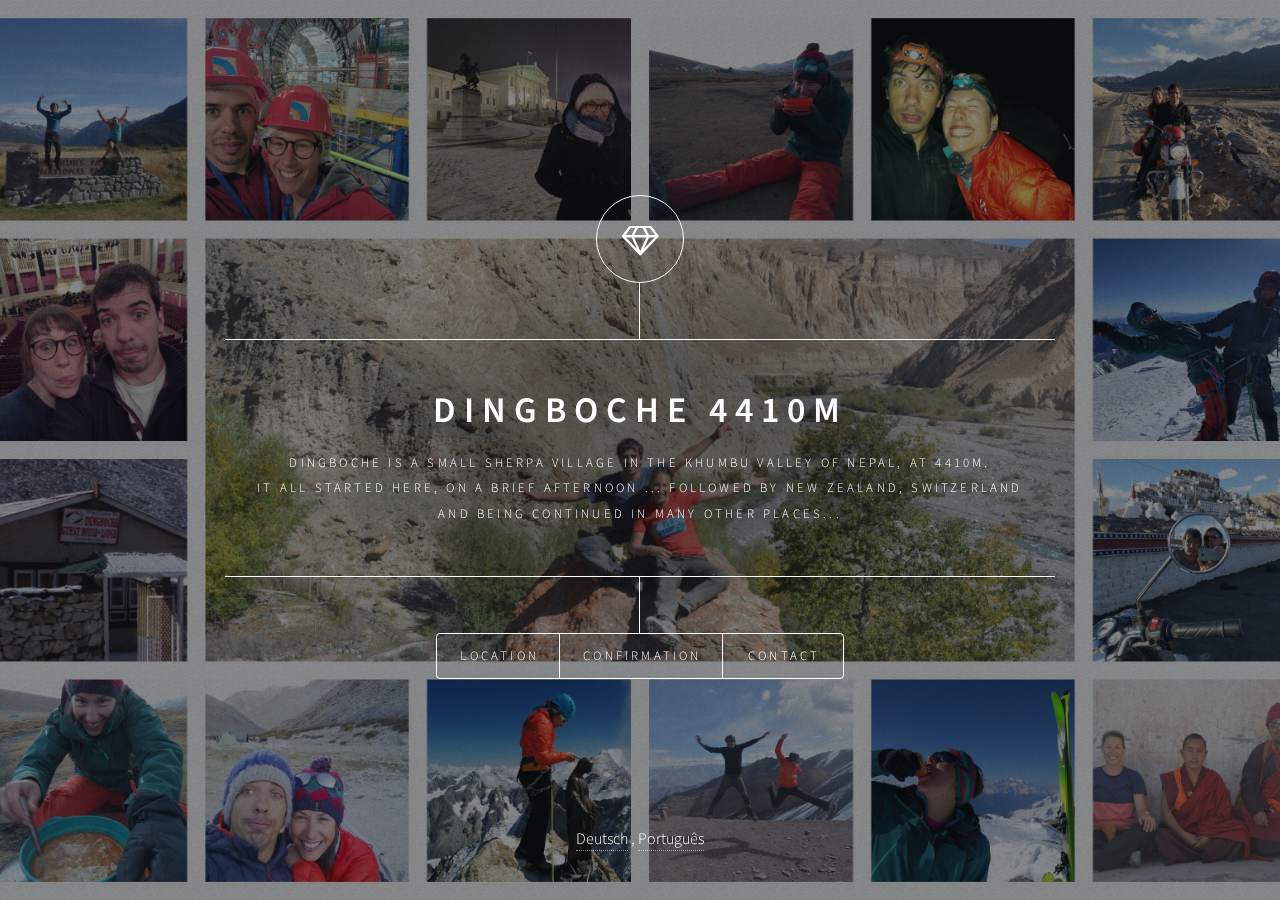
==== index.html @ 62374c2e "Add generated content" ====
<!DOCTYPE HTML>

<html>
	<head>
	<meta name="generator" content="Hugo 0.56.3" />
		<title>Dingboche 4410m</title>
		<meta charset="utf-8" />
		<meta name="viewport" content="width=device-width, initial-scale=1, user-scalable=no" />
		<link rel="stylesheet" href="/css/main.css" />
		<link rel="stylesheet" href="/css/project.css" />
		
		<noscript><link rel="stylesheet" href="/css/noscript.css" /></noscript>
	</head>
	
			<script src="/js/jquery.min.js"></script>
	<body>

    
      <div id="wrapper">

        
          <header id="header">
            <div class="logo">
              
                        
              <span class="icon fa-diamond"></span>
            
            </div>
            <div class="content">
              <div class="inner">
                <h1>Dingboche 4410m</h1>
                <p><!--[-->Dingboche is a small Sherpa village in the Khumbu Valley of Nepal, at 4410m.<br/>It all started here, on a brief afternoon ... followed by New Zealand, Switzerland<br/> and being continued in many other places...<!--]--></p>
              </div>
            </div>
            <nav>
              <ul>
                
                  <li><a href="#location">Location</a></li>
                
                  <li><a href="#confirmation">Confirmation</a></li>
                
                  <li><a href="#contact">Contact</a></li>
                
              </ul>
            </nav>
          </header>

        
          <div id="main">
            
              <article id="location">
  <h1>Location</h1>
  <p><div align="center">
  <h3>Quinta da Vista Alegre</h3>
  R. Leopoldo Saraiva 48, 4590-408 Freamunde
</div>
<br/>
<iframe width="750" height="500" id="gmap_canvas" src="https://maps.google.com/maps?q=quinta%20da%20vista%20alegre&t=&z=13&ie=UTF8&iwloc=&output=embed" frameborder="0" scrolling="no" marginheight="0" marginwidth="0"></iframe></p>

</article>

            
              <article id="confirmation">
  <h1>Confirmation</h1>
  <form method="post" action="#">
    <div class="field half first">
        <label for="name">Name(s)</label>
        <input type="text" name="name" id="name" />
    </div>
    <ul class="actions">
        <li><input type="submit" value="Confirm" class="special" /></li>
        <li><input type="reset" value="Reset" /></li>
    </ul>
</form>

<ul class="icons">

</ul>

</article>

            
              <article id="contact">
  <h1>Contact</h1>
  <form method="post" action="#">
    <div class="field half first">
        <label for="name">Name</label>
        <input type="text" name="name" id="name" />
    </div>
    <div class="field">
        <label for="message">Message</label>
        <textarea name="message" id="message" rows="4"></textarea>
    </div>
    <ul class="actions">
        <li><input type="submit" value="Send Message" class="special" /></li>
        <li><input type="reset" value="Reset" /></li>
    </ul>
</form>

<ul class="icons">

</ul>

</article>

            
          </div>

        
          <div id="languages">
            
              
                <a href="http://dingboche4410.com/de/">Deutsch</a>
              
                , <a href="http://dingboche4410.com/pt/">Português</a>
              
            
          </div>
			</div>
		
			<div id="bg"></div>

		
			<script src="/js/skel.min.js"></script>
			<script src="/js/util.js"></script>
			<script src="/js/main.js"></script>
			

	</body>
</html>
---- css/main.css ----
@import url(font-awesome.min.css);
@import url("https://fonts.googleapis.com/css?family=Source+Sans+Pro:300italic,600italic,300,600");
/*
	Dimension by HTML5 UP
	html5up.net | @ajlkn
	Free for personal and commercial use under the CCA 3.0 license (html5up.net/license)
*/
/* Reset */
html, body, div, span, applet, object, iframe, h1, h2, h3, h4, h5, h6, p, blockquote, pre, a, abbr, acronym, address, big, cite, code, del, dfn, em, img, ins, kbd, q, s, samp, small, strike, strong, sub, sup, tt, var, b, u, i, center, dl, dt, dd, ol, ul, li, fieldset, form, label, legend, table, caption, tbody, tfoot, thead, tr, th, td, article, aside, canvas, details, embed, figure, figcaption, footer, header, hgroup, menu, nav, output, ruby, section, summary, time, mark, audio, video {
  margin: 0;
  padding: 0;
  border: 0;
  font-size: 100%;
  font: inherit;
  vertical-align: baseline; }

article, aside, details, figcaption, figure, footer, header, hgroup, menu, nav, section {
  display: block; }

body {
  line-height: 1; }

ol, ul {
  list-style: none; }

blockquote, q {
  quotes: none; }

blockquote:before, blockquote:after, q:before, q:after {
  content: '';
  content: none; }

table {
  border-collapse: collapse;
  border-spacing: 0; }

body {
  -webkit-text-size-adjust: none; }

/* Box Model */
*, *:before, *:after {
  -moz-box-sizing: border-box;
  -webkit-box-sizing: border-box;
  box-sizing: border-box; }

/* Basic */
@-ms-viewport {
  width: device-width; }
@media screen and (max-width: 480px) {
  html, body {
    min-width: 320px; } }
body {
  background: #1b1f22; }
  body.is-loading *, body.is-loading *:before, body.is-loading *:after, body.is-switching *, body.is-switching *:before, body.is-switching *:after {
    -moz-animation: none !important;
    -webkit-animation: none !important;
    -ms-animation: none !important;
    animation: none !important;
    -moz-transition: none !important;
    -webkit-transition: none !important;
    -ms-transition: none !important;
    transition: none !important;
    -moz-transition-delay: none !important;
    -webkit-transition-delay: none !important;
    -ms-transition-delay: none !important;
    transition-delay: none !important; }

/* Type */
html {
  font-size: 16pt; }
  @media screen and (max-width: 1680px) {
    html {
      font-size: 12pt; } }
  @media screen and (max-width: 736px) {
    html {
      font-size: 11pt; } }
  @media screen and (max-width: 360px) {
    html {
      font-size: 10pt; } }

body, input, select, textarea {
  color: #ffffff;
  font-family: "Source Sans Pro", sans-serif;
  font-weight: 300;
  font-size: 1rem;
  line-height: 1.65; }

a {
  -moz-transition: color 0.2s ease-in-out, background-color 0.2s ease-in-out, border-bottom-color 0.2s ease-in-out;
  -webkit-transition: color 0.2s ease-in-out, background-color 0.2s ease-in-out, border-bottom-color 0.2s ease-in-out;
  -ms-transition: color 0.2s ease-in-out, background-color 0.2s ease-in-out, border-bottom-color 0.2s ease-in-out;
  transition: color 0.2s ease-in-out, background-color 0.2s ease-in-out, border-bottom-color 0.2s ease-in-out;
  border-bottom: dotted 1px rgba(255, 255, 255, 0.5);
  text-decoration: none;
  color: inherit; }
  a:hover {
    border-bottom-color: transparent; }

strong, b {
  color: #ffffff;
  font-weight: 600; }

em, i {
  font-style: italic; }

p {
  margin: 0 0 2rem 0; }

h1, h2, h3, h4, h5, h6 {
  color: #ffffff;
  font-weight: 600;
  line-height: 1.5;
  margin: 0 0 1rem 0;
  text-transform: uppercase;
  letter-spacing: 0.2rem; }
  h1 a, h2 a, h3 a, h4 a, h5 a, h6 a {
    color: inherit;
    text-decoration: none; }
  h1.major, h2.major, h3.major, h4.major, h5.major, h6.major {
    border-bottom: solid 1px #ffffff;
    width: -moz-max-content;
    width: -webkit-max-content;
    width: -ms-max-content;
    width: max-content;
    padding-bottom: 0.5rem;
    margin: 0 0 2rem 0; }

h1 {
  font-size: 2.25rem;
  line-height: 1.3;
  letter-spacing: 0.5rem; }

h2 {
  font-size: 1.5rem;
  line-height: 1.4;
  letter-spacing: 0.5rem; }

h3 {
  font-size: 1rem; }

h4 {
  font-size: 0.8rem; }

h5 {
  font-size: 0.7rem; }

h6 {
  font-size: 0.6rem; }

@media screen and (max-width: 736px) {
  h1 {
    font-size: 1.75rem;
    line-height: 1.4; }

  h2 {
    font-size: 1.25em;
    line-height: 1.5; } }
sub {
  font-size: 0.8rem;
  position: relative;
  top: 0.5rem; }

sup {
  font-size: 0.8rem;
  position: relative;
  top: -0.5rem; }

blockquote {
  border-left: solid 4px #ffffff;
  font-style: italic;
  margin: 0 0 2rem 0;
  padding: 0.5rem 0 0.5rem 2rem; }

code {
  background: rgba(255, 255, 255, 0.075);
  border-radius: 4px;
  font-family: "Courier New", monospace;
  font-size: 0.9rem;
  margin: 0 0.25rem;
  padding: 0.25rem 0.65rem; }

pre {
  -webkit-overflow-scrolling: touch;
  font-family: "Courier New", monospace;
  font-size: 0.9rem;
  margin: 0 0 2rem 0; }
  pre code {
    display: block;
    line-height: 1.75;
    padding: 1rem 1.5rem;
    overflow-x: auto; }

hr {
  border: 0;
  border-bottom: solid 1px #ffffff;
  margin: 2.75rem 0; }

.align-left {
  text-align: left; }

.align-center {
  text-align: center; }

.align-right {
  text-align: right; }

/* Form */
form {
  margin: 0 0 2.5rem 0; }
  form .field {
    margin: 0 0 1.5rem 0; }
    form .field.half {
      width: 50%;
      float: left;
      padding: 0 0 0 0.75rem; }
      form .field.half.first {
        padding: 0 0.75rem 0 0; }
  form > .actions {
    margin: 1.875rem 0 0 0 !important; }
  @media screen and (max-width: 736px) {
    form .field {
      margin: 0 0 1.125rem 0; }
      form .field.half {
        padding: 0 0 0 0.5625rem; }
        form .field.half.first {
          padding: 0 0.5625rem 0 0; }
    form > .actions {
      margin: 1.5rem 0 0 0 !important; } }
  @media screen and (max-width: 480px) {
    form .field.half {
      width: 100%;
      float: none;
      padding: 0; }
      form .field.half.first {
        padding: 0; } }

label {
  color: #ffffff;
  display: block;
  font-size: 0.8rem;
  font-weight: 300;
  letter-spacing: 0.2rem;
  line-height: 1.5;
  margin: 0 0 1rem 0;
  text-transform: uppercase; }

input[type="text"],
input[type="password"],
input[type="email"],
input[type="tel"],
select,
textarea {
  -moz-appearance: none;
  -webkit-appearance: none;
  -ms-appearance: none;
  appearance: none;
  -moz-transition: border-color 0.2s ease-in-out, box-shadow 0.2s ease-in-out, background-color 0.2s ease-in-out;
  -webkit-transition: border-color 0.2s ease-in-out, box-shadow 0.2s ease-in-out, background-color 0.2s ease-in-out;
  -ms-transition: border-color 0.2s ease-in-out, box-shadow 0.2s ease-in-out, background-color 0.2s ease-in-out;
  transition: border-color 0.2s ease-in-out, box-shadow 0.2s ease-in-out, background-color 0.2s ease-in-out;
  background: transparent;
  border-radius: 4px;
  border: solid 1px #ffffff;
  color: inherit;
  display: block;
  outline: 0;
  padding: 0 1rem;
  text-decoration: none;
  width: 100%; }
  input[type="text"]:invalid,
  input[type="password"]:invalid,
  input[type="email"]:invalid,
  input[type="tel"]:invalid,
  select:invalid,
  textarea:invalid {
    box-shadow: none; }
  input[type="text"]:focus,
  input[type="password"]:focus,
  input[type="email"]:focus,
  input[type="tel"]:focus,
  select:focus,
  textarea:focus {
    background: rgba(255, 255, 255, 0.075);
    border-color: #ffffff;
    box-shadow: 0 0 0 1px #ffffff; }

select option {
  background: #1b1f22;
  color: #ffffff; }

.select-wrapper {
  text-decoration: none;
  display: block;
  position: relative; }
  .select-wrapper:before {
    -moz-osx-font-smoothing: grayscale;
    -webkit-font-smoothing: antialiased;
    font-family: FontAwesome;
    font-style: normal;
    font-weight: normal;
    text-transform: none !important; }
  .select-wrapper:before {
    color: #ffffff;
    content: '\f107';
    display: block;
    height: 2.75rem;
    line-height: calc(2.75rem + 0em);
    pointer-events: none;
    position: absolute;
    right: 0;
    text-align: center;
    top: 0;
    width: 2.75rem; }
  .select-wrapper select::-ms-expand {
    display: none; }

input[type="text"],
input[type="password"],
input[type="email"],
select {
  height: 2.75rem; }

textarea {
  padding: 0.75rem 1rem; }

input[type="checkbox"],
input[type="radio"] {
  -moz-appearance: none;
  -webkit-appearance: none;
  -ms-appearance: none;
  appearance: none;
  display: block;
  float: left;
  margin-right: -2rem;
  opacity: 0;
  width: 1rem;
  z-index: -1; }
  input[type="checkbox"] + label,
  input[type="radio"] + label {
    text-decoration: none;
    -moz-user-select: none;
    -webkit-user-select: none;
    -ms-user-select: none;
    user-select: none;
    color: #ffffff;
    cursor: pointer;
    display: inline-block;
    font-size: 0.8rem;
    font-weight: 300;
    margin: 0 0 0.5rem 0;
    padding-left: 2.65rem;
    padding-right: 0.75rem;
    position: relative; }
    input[type="checkbox"] + label:before,
    input[type="radio"] + label:before {
      -moz-osx-font-smoothing: grayscale;
      -webkit-font-smoothing: antialiased;
      font-family: FontAwesome;
      font-style: normal;
      font-weight: normal;
      text-transform: none !important; }
    input[type="checkbox"] + label:before,
    input[type="radio"] + label:before {
      -moz-transition: border-color 0.2s ease-in-out, box-shadow 0.2s ease-in-out, background-color 0.2s ease-in-out;
      -webkit-transition: border-color 0.2s ease-in-out, box-shadow 0.2s ease-in-out, background-color 0.2s ease-in-out;
      -ms-transition: border-color 0.2s ease-in-out, box-shadow 0.2s ease-in-out, background-color 0.2s ease-in-out;
      transition: border-color 0.2s ease-in-out, box-shadow 0.2s ease-in-out, background-color 0.2s ease-in-out;
      border-radius: 4px;
      border: solid 1px #ffffff;
      content: '';
      display: inline-block;
      height: 1.65rem;
      left: 0;
      line-height: calc(1.58125rem + 0em);
      position: absolute;
      text-align: center;
      top: -0.125rem;
      width: 1.65rem; }
  input[type="checkbox"]:checked + label:before,
  input[type="radio"]:checked + label:before {
    background: #ffffff !important;
    border-color: #ffffff !important;
    color: #1b1f22;
    content: '\f00c'; }
  input[type="checkbox"]:focus + label:before,
  input[type="radio"]:focus + label:before {
    background: rgba(255, 255, 255, 0.075);
    border-color: #ffffff;
    box-shadow: 0 0 0 1px #ffffff; }

input[type="checkbox"] + label:before {
  border-radius: 4px; }

input[type="radio"] + label:before {
  border-radius: 100%; }

::-webkit-input-placeholder {
  color: rgba(255, 255, 255, 0.5) !important;
  opacity: 1.0; }

:-moz-placeholder {
  color: rgba(255, 255, 255, 0.5) !important;
  opacity: 1.0; }

::-moz-placeholder {
  color: rgba(255, 255, 255, 0.5) !important;
  opacity: 1.0; }

:-ms-input-placeholder {
  color: rgba(255, 255, 255, 0.5) !important;
  opacity: 1.0; }

.formerize-placeholder {
  color: rgba(255, 255, 255, 0.5) !important;
  opacity: 1.0; }

/* Box */
.box {
  border-radius: 4px;
  border: solid 1px #ffffff;
  margin-bottom: 2rem;
  padding: 1.5em; }
  .box > :last-child,
  .box > :last-child > :last-child,
  .box > :last-child > :last-child > :last-child {
    margin-bottom: 0; }
  .box.alt {
    border: 0;
    border-radius: 0;
    padding: 0; }

/* Icon */
.icon {
  text-decoration: none;
  border-bottom: none;
  position: relative; }
  .icon:before {
    -moz-osx-font-smoothing: grayscale;
    -webkit-font-smoothing: antialiased;
    font-family: FontAwesome;
    font-style: normal;
    font-weight: normal;
    text-transform: none !important; }
  .icon > .label {
    display: none; }

/* Image */
.image {
  border-radius: 4px;
  border: 0;
  display: inline-block;
  position: relative; }
  .image:before {
    -moz-pointer-events: none;
    -webkit-pointer-events: none;
    -ms-pointer-events: none;
    pointer-events: none;
    background-image: url("/images/overlay.png");
    background-color: rgba(19, 21, 25, 0.5);
    border-radius: 4px;
    content: '';
    display: block;
    height: 100%;
    left: 0;
    opacity: 0.5;
    position: absolute;
    top: 0;
    width: 100%; }
  .image img {
    border-radius: 4px;
    display: block; }
  .image.left, .image.right {
    max-width: 40%; }
    .image.left img, .image.right img {
      width: 100%; }
  .image.left {
    float: left;
    padding: 0 1.5em 1em 0;
    top: 0.25em; }
  .image.right {
    float: right;
    padding: 0 0 1em 1.5em;
    top: 0.25em; }
  .image.fit {
    display: block;
    margin: 0 0 2rem 0;
    width: 100%; }
    .image.fit img {
      width: 100%; }
  .image.main {
    display: block;
    margin: 2.5rem 0;
    width: 100%; }
    .image.main img {
      width: 100%; }
  @media screen and (max-width: 736px) {
    .image.main {
      margin: 2rem 0; } }
  @media screen and (max-width: 480px) {
    .image.main {
      margin: 1.5rem 0; } }

/* List */
ol {
  list-style: decimal;
  margin: 0 0 2rem 0;
  padding-left: 1.25em; }
  ol li {
    padding-left: 0.25em; }

ul {
  list-style: disc;
  margin: 0 0 2rem 0;
  padding-left: 1em; }
  ul li {
    padding-left: 0.5em; }
  ul.alt {
    list-style: none;
    padding-left: 0; }
    ul.alt li {
      border-top: solid 1px #ffffff;
      padding: 0.5em 0; }
      ul.alt li:first-child {
        border-top: 0;
        padding-top: 0; }
  ul.icons {
    cursor: default;
    list-style: none;
    padding-left: 0; }
    ul.icons li {
      display: inline-block;
      padding: 0 0.75em 0 0; }
      ul.icons li:last-child {
        padding-right: 0; }
      ul.icons li a {
        border-radius: 100%;
        box-shadow: inset 0 0 0 1px #ffffff;
        display: inline-block;
        height: 2.25rem;
        line-height: 2.25rem;
        text-align: center;
        width: 2.25rem; }
        ul.icons li a:hover {
          background-color: rgba(255, 255, 255, 0.075); }
        ul.icons li a:active {
          background-color: rgba(255, 255, 255, 0.175); }
  ul.actions {
    cursor: default;
    list-style: none;
    padding-left: 0; }
    ul.actions li {
      display: inline-block;
      padding: 0 1rem 0 0;
      vertical-align: middle; }
      ul.actions li:last-child {
        padding-right: 0; }
    ul.actions.small li {
      padding: 0 0.5rem 0 0; }
    ul.actions.vertical li {
      display: block;
      padding: 1rem 0 0 0; }
      ul.actions.vertical li:first-child {
        padding-top: 0; }
      ul.actions.vertical li > * {
        margin-bottom: 0; }
    ul.actions.vertical.small li {
      padding: 0.5rem 0 0 0; }
      ul.actions.vertical.small li:first-child {
        padding-top: 0; }
    ul.actions.fit {
      display: table;
      margin-left: -1rem;
      padding: 0;
      table-layout: fixed;
      width: calc(100% + 1rem); }
      ul.actions.fit li {
        display: table-cell;
        padding: 0 0 0 1rem; }
        ul.actions.fit li > * {
          margin-bottom: 0; }
      ul.actions.fit.small {
        margin-left: -0.5rem;
        width: calc(100% + 0.5rem); }
        ul.actions.fit.small li {
          padding: 0 0 0 0.5rem; }
    @media screen and (max-width: 480px) {
      ul.actions {
        margin: 0 0 2rem 0; }
        ul.actions li {
          padding: 1rem 0 0 0;
          display: block;
          text-align: center;
          width: 100%; }
          ul.actions li:first-child {
            padding-top: 0; }
          ul.actions li > * {
            width: 100%;
            margin: 0 !important; }
            ul.actions li > *.icon:before {
              margin-left: -2em; }
        ul.actions.small li {
          padding: 0.5rem 0 0 0; }
          ul.actions.small li:first-child {
            padding-top: 0; } }

dl {
  margin: 0 0 2rem 0; }
  dl dt {
    display: block;
    font-weight: 600;
    margin: 0 0 1rem 0; }
  dl dd {
    margin-left: 2rem; }

/* Table */
.table-wrapper {
  -webkit-overflow-scrolling: touch;
  overflow-x: auto; }

table {
  margin: 0 0 2rem 0;
  width: 100%; }
  table tbody tr {
    border: solid 1px #ffffff;
    border-left: 0;
    border-right: 0; }
    table tbody tr:nth-child(2n + 1) {
      background-color: rgba(255, 255, 255, 0.075); }
  table td {
    padding: 0.75em 0.75em; }
  table th {
    color: #ffffff;
    font-size: 0.9em;
    font-weight: 600;
    padding: 0 0.75em 0.75em 0.75em;
    text-align: left; }
  table thead {
    border-bottom: solid 2px #ffffff; }
  table tfoot {
    border-top: solid 2px #ffffff; }
  table.alt {
    border-collapse: separate; }
    table.alt tbody tr td {
      border: solid 1px #ffffff;
      border-left-width: 0;
      border-top-width: 0; }
      table.alt tbody tr td:first-child {
        border-left-width: 1px; }
    table.alt tbody tr:first-child td {
      border-top-width: 1px; }
    table.alt thead {
      border-bottom: 0; }
    table.alt tfoot {
      border-top: 0; }

/* Button */
input[type="submit"],
input[type="reset"],
input[type="button"],
button,
.button {
  -moz-appearance: none;
  -webkit-appearance: none;
  -ms-appearance: none;
  appearance: none;
  -moz-transition: background-color 0.2s ease-in-out, color 0.2s ease-in-out;
  -webkit-transition: background-color 0.2s ease-in-out, color 0.2s ease-in-out;
  -ms-transition: background-color 0.2s ease-in-out, color 0.2s ease-in-out;
  transition: background-color 0.2s ease-in-out, color 0.2s ease-in-out;
  background-color: transparent;
  border-radius: 4px;
  border: 0;
  box-shadow: inset 0 0 0 1px #ffffff;
  color: #ffffff !important;
  cursor: pointer;
  display: inline-block;
  font-size: 0.8rem;
  font-weight: 300;
  height: 2.75rem;
  letter-spacing: 0.2rem;
  line-height: 2.75rem;
  outline: 0;
  padding: 0 1.25rem 0 1.35rem;
  text-align: center;
  text-decoration: none;
  text-transform: uppercase;
  white-space: nowrap; }
  input[type="submit"]:hover,
  input[type="reset"]:hover,
  input[type="button"]:hover,
  button:hover,
  .button:hover {
    background-color: rgba(255, 255, 255, 0.075); }
  input[type="submit"]:active,
  input[type="reset"]:active,
  input[type="button"]:active,
  button:active,
  .button:active {
    background-color: rgba(255, 255, 255, 0.175); }
  input[type="submit"].icon:before,
  input[type="reset"].icon:before,
  input[type="button"].icon:before,
  button.icon:before,
  .button.icon:before {
    margin-right: 0.5em; }
  input[type="submit"].fit,
  input[type="reset"].fit,
  input[type="button"].fit,
  button.fit,
  .button.fit {
    display: block;
    margin: 0 0 1rem 0;
    width: 100%; }
  input[type="submit"].special,
  input[type="reset"].special,
  input[type="button"].special,
  button.special,
  .button.special {
    background-color: #ffffff;
    color: #1b1f22 !important;
    font-weight: 600; }
  input[type="submit"].disabled, input[type="submit"]:disabled,
  input[type="reset"].disabled,
  input[type="reset"]:disabled,
  input[type="button"].disabled,
  input[type="button"]:disabled,
  button.disabled,
  button:disabled,
  .button.disabled,
  .button:disabled {
    -moz-pointer-events: none;
    -webkit-pointer-events: none;
    -ms-pointer-events: none;
    pointer-events: none;
    cursor: default;
    opacity: 0.25; }

input[type="submit"],
input[type="reset"],
input[type="button"],
button {
  line-height: calc(2.75rem - 2px); }

/* BG */
#bg {
  -moz-transform: scale(1.0);
  -webkit-transform: scale(1.0);
  -ms-transform: scale(1.0);
  transform: scale(1.0);
  -webkit-backface-visibility: hidden;
  position: fixed;
  top: 0;
  left: 0;
  width: 100%;
  height: 100vh;
  z-index: 1; }
  #bg:before, #bg:after {
    content: '';
    display: block;
    position: absolute;
    top: 0;
    left: 0;
    width: 100%;
    height: 100%; }
  #bg:before {
    -moz-transition: background-color 2.5s ease-in-out;
    -webkit-transition: background-color 2.5s ease-in-out;
    -ms-transition: background-color 2.5s ease-in-out;
    transition: background-color 2.5s ease-in-out;
    -moz-transition-delay: 0.75s;
    -webkit-transition-delay: 0.75s;
    -ms-transition-delay: 0.75s;
    transition-delay: 0.75s;
    background-image: linear-gradient(to top, rgba(19, 21, 25, 0.5), rgba(19, 21, 25, 0.5)), url("/images/overlay.png");
    background-size: auto, 256px 256px;
    background-position: center, center;
    background-repeat: no-repeat, repeat;
    z-index: 2; }
  #bg:after {
    -moz-transform: scale(1.0);
    -webkit-transform: scale(1.0);
    -ms-transform: scale(1.0);
    transform: scale(1.0);
    -moz-transition: -moz-transform 0.325s ease-in-out, -moz-filter 0.325s ease-in-out;
    -webkit-transition: -webkit-transform 0.325s ease-in-out, -webkit-filter 0.325s ease-in-out;
    -ms-transition: -ms-transform 0.325s ease-in-out, -ms-filter 0.325s ease-in-out;
    transition: transform 0.325s ease-in-out, filter 0.325s ease-in-out;
    background-image: url("/images/bg.jpg");
    background-position: center;
    background-size: cover;
    background-repeat: no-repeat;
    z-index: 1; }
  body.is-article-visible #bg:after {
    -moz-transform: scale(1.0825);
    -webkit-transform: scale(1.0825);
    -ms-transform: scale(1.0825);
    transform: scale(1.0825);
    -moz-filter: blur(0.2rem);
    -webkit-filter: blur(0.2rem);
    -ms-filter: blur(0.2rem);
    filter: blur(0.2rem); }
  body.is-loading #bg:before {
    background-color: #000000; }

/* Wrapper */
#wrapper {
  display: -moz-flex;
  display: -webkit-flex;
  display: -ms-flex;
  display: flex;
  -moz-flex-direction: column;
  -webkit-flex-direction: column;
  -ms-flex-direction: column;
  flex-direction: column;
  -moz-align-items: center;
  -webkit-align-items: center;
  -ms-align-items: center;
  align-items: center;
  -moz-justify-content: space-between;
  -webkit-justify-content: space-between;
  -ms-justify-content: space-between;
  justify-content: space-between;
  position: relative;
  min-height: 100vh;
  width: 100%;
  padding: 4rem 2rem;
  z-index: 3; }
  #wrapper:before {
    content: '';
    display: block; }
  @media screen and (max-width: 1680px) {
    #wrapper {
      padding: 3rem 2rem; } }
  @media screen and (max-width: 736px) {
    #wrapper {
      padding: 2rem 1rem; } }
  @media screen and (max-width: 480px) {
    #wrapper {
      padding: 1rem; } }

/* Header */
#header {
  display: -moz-flex;
  display: -webkit-flex;
  display: -ms-flex;
  display: flex;
  -moz-flex-direction: column;
  -webkit-flex-direction: column;
  -ms-flex-direction: column;
  flex-direction: column;
  -moz-align-items: center;
  -webkit-align-items: center;
  -ms-align-items: center;
  align-items: center;
  -moz-transition: -moz-transform 0.325s ease-in-out, -moz-filter 0.325s ease-in-out, opacity 0.325s ease-in-out;
  -webkit-transition: -webkit-transform 0.325s ease-in-out, -webkit-filter 0.325s ease-in-out, opacity 0.325s ease-in-out;
  -ms-transition: -ms-transform 0.325s ease-in-out, -ms-filter 0.325s ease-in-out, opacity 0.325s ease-in-out;
  transition: transform 0.325s ease-in-out, filter 0.325s ease-in-out, opacity 0.325s ease-in-out;
  background-image: -moz-radial-gradient(rgba(0, 0, 0, 0.25) 25%, transparent 55%);
  background-image: -webkit-radial-gradient(rgba(0, 0, 0, 0.25) 25%, transparent 55%);
  background-image: -ms-radial-gradient(rgba(0, 0, 0, 0.25) 25%, transparent 55%);
  background-image: radial-gradient(rgba(0, 0, 0, 0.25) 25%, transparent 55%);
  max-width: 100%;
  text-align: center; }
  #header > * {
    -moz-transition: opacity 0.325s ease-in-out;
    -webkit-transition: opacity 0.325s ease-in-out;
    -ms-transition: opacity 0.325s ease-in-out;
    transition: opacity 0.325s ease-in-out;
    position: relative;
    margin-top: 3.5rem; }
    #header > *:before {
      content: '';
      display: block;
      position: absolute;
      top: calc(-3.5rem - 1px);
      left: calc(50% - 1px);
      width: 1px;
      height: calc(3.5rem + 1px);
      background: #ffffff; }
  #header > :first-child {
    margin-top: 0; }
    #header > :first-child:before {
      display: none; }
  #header .logo {
    width: 5.5rem;
    height: 5.5rem;
    line-height: 5.5rem;
    border: solid 1px #ffffff;
    border-radius: 100%; }
    #header .logo .icon:before {
      font-size: 2rem; }
  #header .content {
    border-style: solid;
    border-color: #ffffff;
    border-top-width: 1px;
    border-bottom-width: 1px;
    max-width: 100%; }
    #header .content .inner {
      -moz-transition: max-height 0.75s ease, padding 0.75s ease, opacity 0.325s ease-in-out;
      -webkit-transition: max-height 0.75s ease, padding 0.75s ease, opacity 0.325s ease-in-out;
      -ms-transition: max-height 0.75s ease, padding 0.75s ease, opacity 0.325s ease-in-out;
      transition: max-height 0.75s ease, padding 0.75s ease, opacity 0.325s ease-in-out;
      -moz-transition-delay: 0.25s;
      -webkit-transition-delay: 0.25s;
      -ms-transition-delay: 0.25s;
      transition-delay: 0.25s;
      padding: 3rem 2rem;
      max-height: 40rem;
      overflow: hidden; }
      #header .content .inner > :last-child {
        margin-bottom: 0; }
    #header .content p {
      text-transform: uppercase;
      letter-spacing: 0.2rem;
      font-size: 0.8rem;
      line-height: 2; }
  #header nav ul {
    display: -moz-flex;
    display: -webkit-flex;
    display: -ms-flex;
    display: flex;
    margin-bottom: 0;
    list-style: none;
    padding-left: 0;
    border: solid 1px #ffffff;
    border-radius: 4px; }
    #header nav ul li {
      padding-left: 0;
      border-left: solid 1px #ffffff; }
      #header nav ul li:first-child {
        border-left: 0; }
      #header nav ul li a {
        display: block;
        min-width: 7.5rem;
        height: 2.75rem;
        line-height: 2.75rem;
        padding: 0 1.25rem 0 1.45rem;
        text-transform: uppercase;
        letter-spacing: 0.2rem;
        font-size: 0.8rem;
        border-bottom: 0; }
        #header nav ul li a:hover {
          background-color: rgba(255, 255, 255, 0.075); }
        #header nav ul li a:active {
          background-color: rgba(255, 255, 255, 0.175); }
  #header nav.use-middle:after {
    content: '';
    display: block;
    position: absolute;
    top: 0;
    left: calc(50% - 1px);
    width: 1px;
    height: 100%;
    background: #ffffff; }
  #header nav.use-middle ul li.is-middle {
    border-left: 0; }
  body.is-article-visible #header {
    -moz-transform: scale(0.95);
    -webkit-transform: scale(0.95);
    -ms-transform: scale(0.95);
    transform: scale(0.95);
    -moz-filter: blur(0.1rem);
    -webkit-filter: blur(0.1rem);
    -ms-filter: blur(0.1rem);
    filter: blur(0.1rem);
    opacity: 0; }
  body.is-loading #header {
    -moz-filter: blur(0.125rem);
    -webkit-filter: blur(0.125rem);
    -ms-filter: blur(0.125rem);
    filter: blur(0.125rem); }
    body.is-loading #header > * {
      opacity: 0; }
    body.is-loading #header .content .inner {
      max-height: 0;
      padding-top: 0;
      padding-bottom: 0;
      opacity: 0; }
  @media screen and (max-width: 980px) {
    #header .content p br {
      display: none; } }
  @media screen and (max-width: 736px) {
    #header > * {
      margin-top: 2rem; }
      #header > *:before {
        top: calc(-2rem - 1px);
        height: calc(2rem + 1px); }
    #header .logo {
      width: 4.75rem;
      height: 4.75rem;
      line-height: 4.75rem; }
      #header .logo .icon:before {
        font-size: 1.75rem; }
    #header .content .inner {
      padding: 2.5rem 1rem; }
    #header .content p {
      line-height: 1.875; } }
  @media screen and (max-width: 480px) {
    #header {
      padding: 1.5rem 0; }
      #header .content .inner {
        padding: 2.5rem 0; }
      #header nav ul {
        -moz-flex-direction: column;
        -webkit-flex-direction: column;
        -ms-flex-direction: column;
        flex-direction: column;
        min-width: 10rem;
        max-width: 100%; }
        #header nav ul li {
          border-left: 0;
          border-top: solid 1px #ffffff; }
          #header nav ul li:first-child {
            border-top: 0; }
          #header nav ul li a {
            height: 3rem;
            line-height: 3rem;
            min-width: 0;
            width: 100%; }
      #header nav.use-middle:after {
        display: none; } }

/* Main */
#main {
  -moz-flex-grow: 1;
  -webkit-flex-grow: 1;
  -ms-flex-grow: 1;
  flex-grow: 1;
  -moz-flex-shrink: 1;
  -webkit-flex-shrink: 1;
  -ms-flex-shrink: 1;
  flex-shrink: 1;
  display: -moz-flex;
  display: -webkit-flex;
  display: -ms-flex;
  display: flex;
  -moz-align-items: center;
  -webkit-align-items: center;
  -ms-align-items: center;
  align-items: center;
  -moz-justify-content: center;
  -webkit-justify-content: center;
  -ms-justify-content: center;
  justify-content: center;
  -moz-flex-direction: column;
  -webkit-flex-direction: column;
  -ms-flex-direction: column;
  flex-direction: column;
  position: relative;
  max-width: 100%;
  z-index: 3; }
  #main article {
    -moz-transform: translateY(0.25rem);
    -webkit-transform: translateY(0.25rem);
    -ms-transform: translateY(0.25rem);
    transform: translateY(0.25rem);
    -moz-transition: opacity 0.325s ease-in-out, -moz-transform 0.325s ease-in-out;
    -webkit-transition: opacity 0.325s ease-in-out, -webkit-transform 0.325s ease-in-out;
    -ms-transition: opacity 0.325s ease-in-out, -ms-transform 0.325s ease-in-out;
    transition: opacity 0.325s ease-in-out, transform 0.325s ease-in-out;
    padding: 4.5rem 2.5rem 1.5rem 2.5rem ;
    position: relative;
    width: 40rem;
    max-width: 100%;
    background-color: rgba(27, 31, 34, 0.85);
    border-radius: 4px;
    opacity: 0; }
    #main article.active {
      -moz-transform: translateY(0);
      -webkit-transform: translateY(0);
      -ms-transform: translateY(0);
      transform: translateY(0);
      opacity: 1; }
    #main article .close {
      display: block;
      position: absolute;
      top: 0;
      right: 0;
      width: 4rem;
      height: 4rem;
      cursor: pointer;
      text-indent: 4rem;
      overflow: hidden;
      white-space: nowrap; }
      #main article .close:before {
        -moz-transition: background-color 0.2s ease-in-out;
        -webkit-transition: background-color 0.2s ease-in-out;
        -ms-transition: background-color 0.2s ease-in-out;
        transition: background-color 0.2s ease-in-out;
        content: '';
        display: block;
        position: absolute;
        top: 0.75rem;
        left: 0.75rem;
        width: 2.5rem;
        height: 2.5rem;
        border-radius: 100%;
        background-position: center;
        background-image: url("data:image/svg+xml;charset=utf8,%3Csvg xmlns='http://www.w3.org/2000/svg' xmlns:xlink='http://www.w3.org/1999/xlink' width='20px' height='20px' viewBox='0 0 20 20' zoomAndPan='disable'%3E%3Cstyle%3Eline %7B stroke: %23ffffff%3B stroke-width: 1%3B %7D%3C/style%3E%3Cline x1='2' y1='2' x2='18' y2='18' /%3E%3Cline x1='18' y1='2' x2='2' y2='18' /%3E%3C/svg%3E");
        background-size: 20px 20px;
        background-repeat: no-repeat; }
      #main article .close:hover:before {
        background-color: rgba(255, 255, 255, 0.075); }
      #main article .close:active:before {
        background-color: rgba(255, 255, 255, 0.175); }
  @media screen and (max-width: 736px) {
    #main article {
      padding: 3.5rem 2rem 0.5rem 2rem ; }
      #main article .close:before {
        top: 0.875rem;
        left: 0.875rem;
        width: 2.25rem;
        height: 2.25rem;
        background-size: 14px 14px; } }
  @media screen and (max-width: 480px) {
    #main article {
      padding: 3rem 1.5rem 0.5rem 1.5rem ; } }

/* Footer */
#footer {
  -moz-transition: -moz-transform 0.325s ease-in-out, -moz-filter 0.325s ease-in-out, opacity 0.325s ease-in-out;
  -webkit-transition: -webkit-transform 0.325s ease-in-out, -webkit-filter 0.325s ease-in-out, opacity 0.325s ease-in-out;
  -ms-transition: -ms-transform 0.325s ease-in-out, -ms-filter 0.325s ease-in-out, opacity 0.325s ease-in-out;
  transition: transform 0.325s ease-in-out, filter 0.325s ease-in-out, opacity 0.325s ease-in-out;
  width: 100%;
  max-width: 100%;
  margin-top: 2rem;
  text-align: center; }
  #footer .copyright {
    letter-spacing: 0.2rem;
    font-size: 0.6rem;
    opacity: 0.75;
    margin-bottom: 0;
    text-transform: uppercase; }
  body.is-article-visible #footer {
    -moz-transform: scale(0.95);
    -webkit-transform: scale(0.95);
    -ms-transform: scale(0.95);
    transform: scale(0.95);
    -moz-filter: blur(0.1rem);
    -webkit-filter: blur(0.1rem);
    -ms-filter: blur(0.1rem);
    filter: blur(0.1rem);
    opacity: 0; }
  body.is-loading #footer {
    opacity: 0; }

/*# sourceMappingURL=main.css.map */
---- css/noscript.css ----
/*
	Dimension by HTML5 UP
	html5up.net | @ajlkn
	Free for personal and commercial use under the CCA 3.0 license (html5up.net/license)
*/

/* Main */

	#main article {
		opacity: 1;
		margin: 4rem 0 0 0;
	}
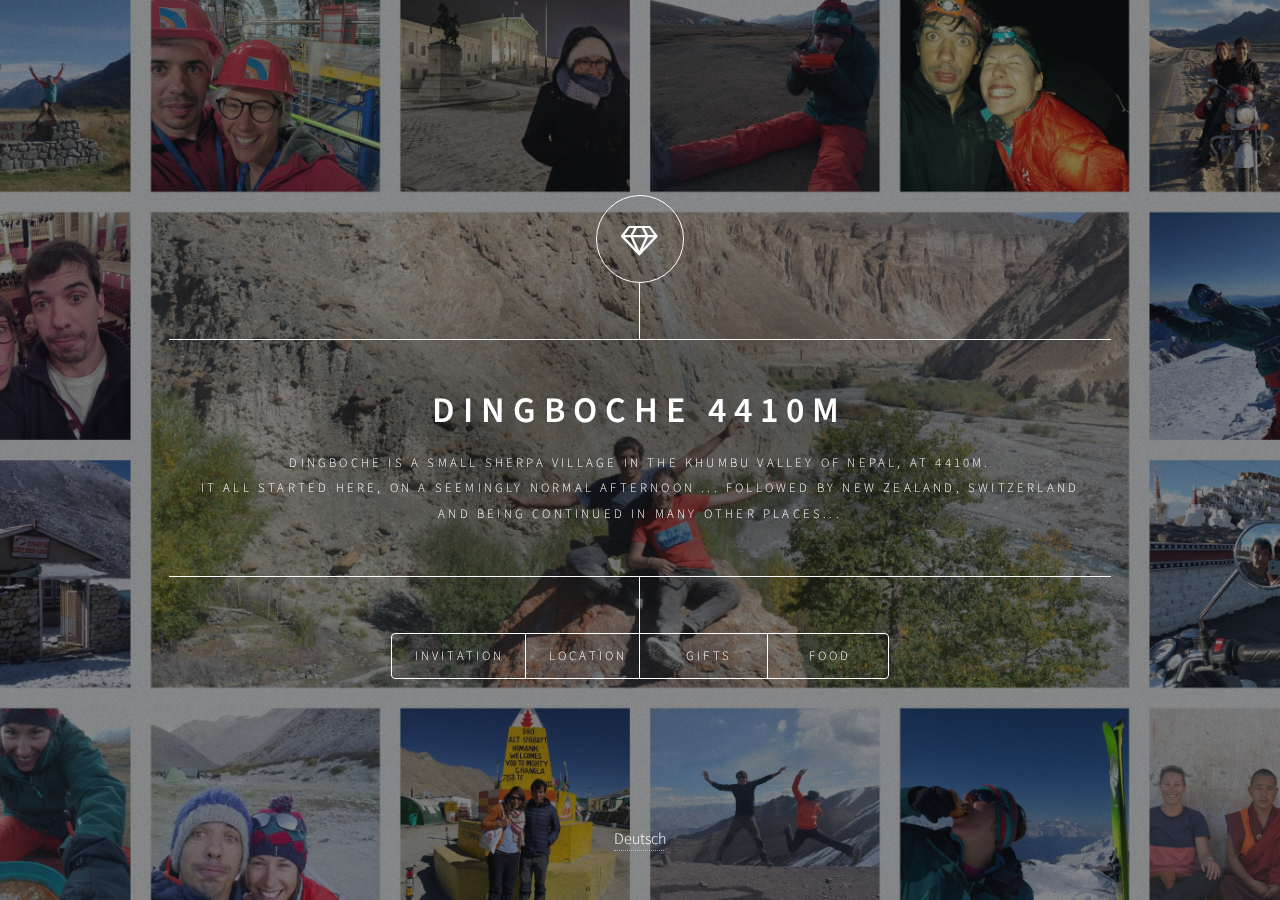
==== commit 4a6afb03: "Update generated site" ====
--- a/index.html
+++ b/index.html
@@ -29,17 +29,19 @@
             <div class="content">
               <div class="inner">
                 <h1>Dingboche 4410m</h1>
-                <p><!--[-->Dingboche is a small Sherpa village in the Khumbu Valley of Nepal, at 4410m.<br/>It all started here, on a brief afternoon ... followed by New Zealand, Switzerland<br/> and being continued in many other places...<!--]--></p>
+                <p><!--[-->Dingboche is a small Sherpa village in the Khumbu Valley of Nepal, at 4410m.<br/>It all started here, on a seemingly normal  afternoon ... followed by New Zealand, Switzerland<br/> and being continued in many other places...<!--]--></p>
               </div>
             </div>
             <nav>
               <ul>
                 
+                  <li><a href="#invitation">Invitation</a></li>
+                
                   <li><a href="#location">Location</a></li>
                 
-                  <li><a href="#confirmation">Confirmation</a></li>
+                  <li><a href="#gifts">Gifts</a></li>
                 
-                  <li><a href="#contact">Contact</a></li>
+                  <li><a href="#food">Food</a></li>
                 
               </ul>
             </nav>
@@ -47,6 +49,12 @@
 
         
           <div id="main">
+            
+              <article id="invitation">
+  <h1>Invitation</h1>
+  
+</article>
+
             
               <article id="location">
   <h1>Location</h1>
@@ -60,46 +68,98 @@
 </article>
 
             
-              <article id="confirmation">
-  <h1>Confirmation</h1>
-  <form method="post" action="#">
-    <div class="field half first">
-        <label for="name">Name(s)</label>
-        <input type="text" name="name" id="name" />
-    </div>
-    <ul class="actions">
-        <li><input type="submit" value="Confirm" class="special" /></li>
-        <li><input type="reset" value="Reset" /></li>
-    </ul>
-</form>
+              <article id="gifts">
+  <h1>Gifts</h1>
+  <p>It is tradition to have a list with what the couple needs, but truth is we have
+it all plus the cutest small baby. Somehow we got the order of things screwed
+up.</p>
 
-<ul class="icons">
+<p>If you wish to give us a gift, we would welcome a contribution for a trip for
+Lea - it will be to New Zealand and all of you will be entitled to a postcard.
+She will be supervised on this trip by her lovely parents, so we&rsquo;ll be 3 :)</p>
 
-</ul>
+<figure class="caption">
+    <img src="images/nz.jpg" width="100%"/> 
+</figure>
 
 </article>
 
             
-              <article id="contact">
-  <h1>Contact</h1>
-  <form method="post" action="#">
-    <div class="field half first">
-        <label for="name">Name</label>
-        <input type="text" name="name" id="name" />
-    </div>
-    <div class="field">
-        <label for="message">Message</label>
-        <textarea name="message" id="message" rows="4"></textarea>
-    </div>
-    <ul class="actions">
-        <li><input type="submit" value="Send Message" class="special" /></li>
-        <li><input type="reset" value="Reset" /></li>
-    </ul>
-</form>
+              <article id="food">
+  <h1>Food</h1>
+  
 
-<ul class="icons">
+<p>There will be plenty of nice portuguese food at the wedding, but here are a few
+suggestions of portuguese food to try for those travelling and staying for
+a few days.</p>
 
-</ul>
+<h3 id="francesinha">Francesinha</h3>
+
+<figure class="caption">
+    <img src="images/francesinha.jpg" width="100%"/> 
+</figure>
+
+<p>Francesinha is one of the traditional dishes from Porto, made with bread, wet-cured ham, linguiça, fresh sausage like chipolata, steak or roast meat, and covered with melted cheese and a hot thick tomato and beer sauce.</p>
+
+<p>You can find it in most Cafes and Restaurants, Cufra is a good one.</p>
+
+<h3 id="tripas-à-moda-do-porto">Tripas à moda do Porto</h3>
+
+<figure class="caption">
+    <img src="images/tripas.jpg" width="100%"/> 
+</figure>
+
+<p>First it scares you, then you love it (ok maybe not everyone). These are tripes
+Porto style, with white beans, rice and some extra sausages. Give it a go,
+worst case you ignore the tripes and love the rest.</p>
+
+<h3 id="rojoes-à-moda-do-minho">Rojoes à moda do Minho</h3>
+
+<figure class="caption">
+    <img src="images/rojoes.jpg" width="100%"/> 
+</figure>
+
+<p>Rojões are one of the most traditional and unique dishes in Portuguese cuisine. They are basically a combination between fried pork meat and pork rinds.</p>
+
+<h3 id="bacalhau">Bacalhau</h3>
+
+<figure class="caption">
+    <img src="images/bacalhau.jpg" width="100%"/> 
+</figure>
+
+<p>There are more than 1000 different ways to cook Bacalhau (dry codfish) in
+Portugal, so you can even eat it multiple times without getting bored. Try
+&lsquo;assado no forno&rsquo; (roasted), &lsquo;com natas&rsquo; (with cream) or the more traditional
+&lsquo;Gomes de Sa&rdquo;.</p>
+
+<p>There will be some at the wedding party :)</p>
+
+<h3 id="torrada">Torrada</h3>
+
+<figure class="caption">
+    <img src="images/torrada.jpg" width="100%"/> 
+</figure>
+
+<p>Torrada is bread with butter, but with some coffee with milk that&rsquo;s the most
+delicious breakfast you can get. Anywhere in Porto.</p>
+
+<h3 id="robalo">Robalo</h3>
+
+<figure class="caption">
+    <img src="images/robalo.jpg" width="100%"/> 
+</figure>
+
+<p>Plenty of fish options, but Robalo is often especially tasty. In any case,
+whatever is fresh that day is likely the best option - ask for it.</p>
+
+<h3 id="cozido">Cozido</h3>
+
+<figure class="caption">
+    <img src="images/cozido.jpg" width="100%"/> 
+</figure>
+
+<p>Better to have it for lunch as it can be quite filling. Cozido is a Portuguese
+boiled, consisting of different kinds of meat, vegetables, potatoes, rice, &hellip;</p>
 
 </article>
 
@@ -111,8 +171,6 @@
             
               
                 <a href="http://dingboche4410.com/de/">Deutsch</a>
-              
-                , <a href="http://dingboche4410.com/pt/">Português</a>
               
             
           </div>
--- a/css/main.css
+++ b/css/main.css
@@ -777,10 +777,10 @@
     background-repeat: no-repeat, repeat;
     z-index: 2; }
   #bg:after {
-    -moz-transform: scale(1.0);
-    -webkit-transform: scale(1.0);
-    -ms-transform: scale(1.0);
-    transform: scale(1.0);
+    -moz-transform: scale(1.125);
+    -webkit-transform: scale(1.125);
+    -ms-transform: scale(1.125);
+    transform: scale(1.125);
     -moz-transition: -moz-transform 0.325s ease-in-out, -moz-filter 0.325s ease-in-out;
     -webkit-transition: -webkit-transform 0.325s ease-in-out, -webkit-filter 0.325s ease-in-out;
     -ms-transition: -ms-transform 0.325s ease-in-out, -ms-filter 0.325s ease-in-out;
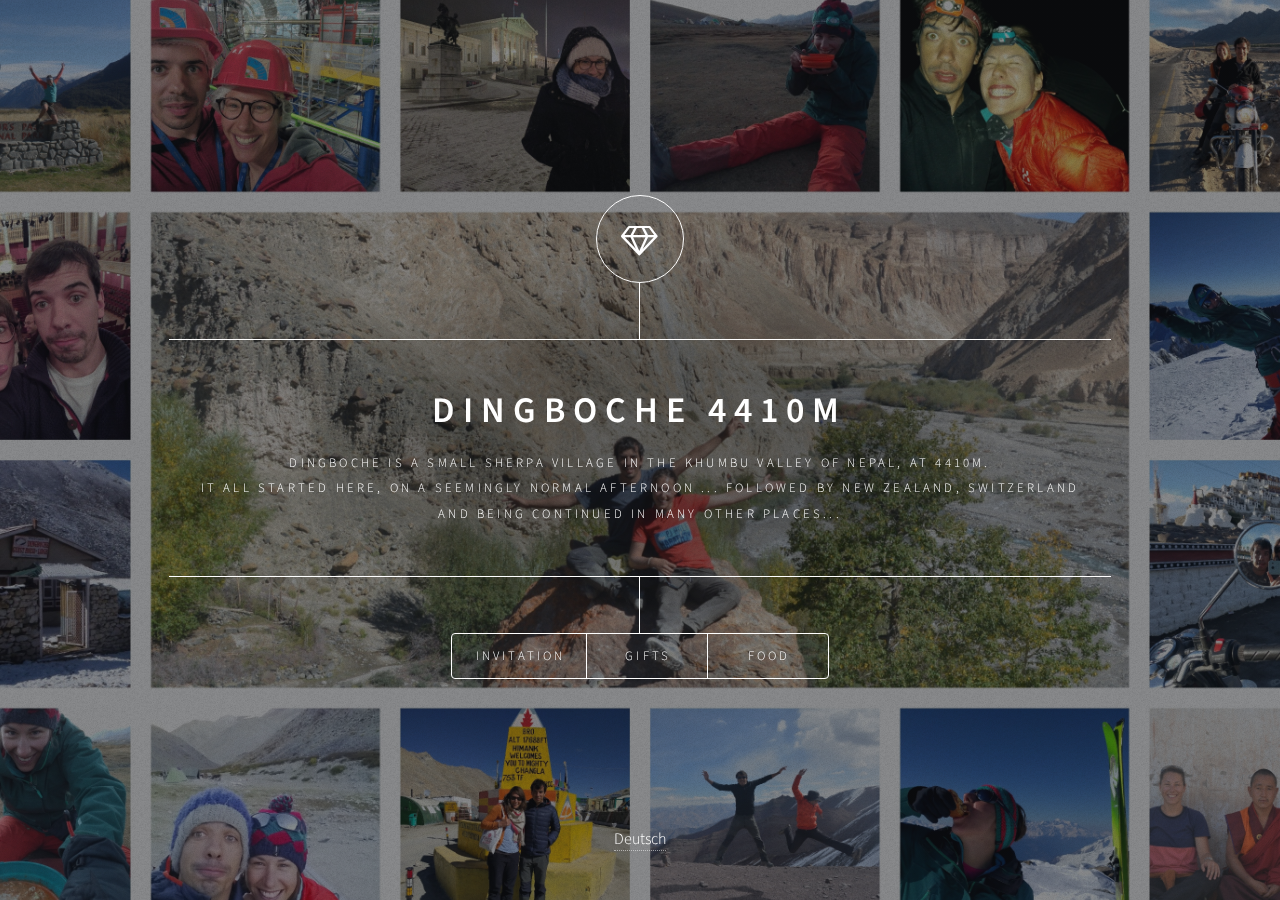
==== commit 8391786b: "Update generated content" ====
--- a/index.html
+++ b/index.html
@@ -37,8 +37,6 @@
                 
                   <li><a href="#invitation">Invitation</a></li>
                 
-                  <li><a href="#location">Location</a></li>
-                
                   <li><a href="#gifts">Gifts</a></li>
                 
                   <li><a href="#food">Food</a></li>
@@ -52,18 +50,18 @@
             
               <article id="invitation">
   <h1>Invitation</h1>
-  
-</article>
-
-            
-              <article id="location">
-  <h1>Location</h1>
   <p><div align="center">
-  <h3>Quinta da Vista Alegre</h3>
-  R. Leopoldo Saraiva 48, 4590-408 Freamunde
+<a href="https://goo.gl/maps/NJpD4oL5SSTnwN6y8">Google Maps</a>
 </div>
 <br/>
-<iframe width="750" height="500" id="gmap_canvas" src="https://maps.google.com/maps?q=quinta%20da%20vista%20alegre&t=&z=13&ie=UTF8&iwloc=&output=embed" frameborder="0" scrolling="no" marginheight="0" marginwidth="0"></iframe></p>
+<figure class="caption">
+    <img src="images/postcard01.jpg" width="100%"/>
+</figure></p>
+
+<p><br/>
+<figure class="caption">
+    <img src="images/postcard02.jpg" width="100%"/>
+</figure></p>
 
 </article>
 
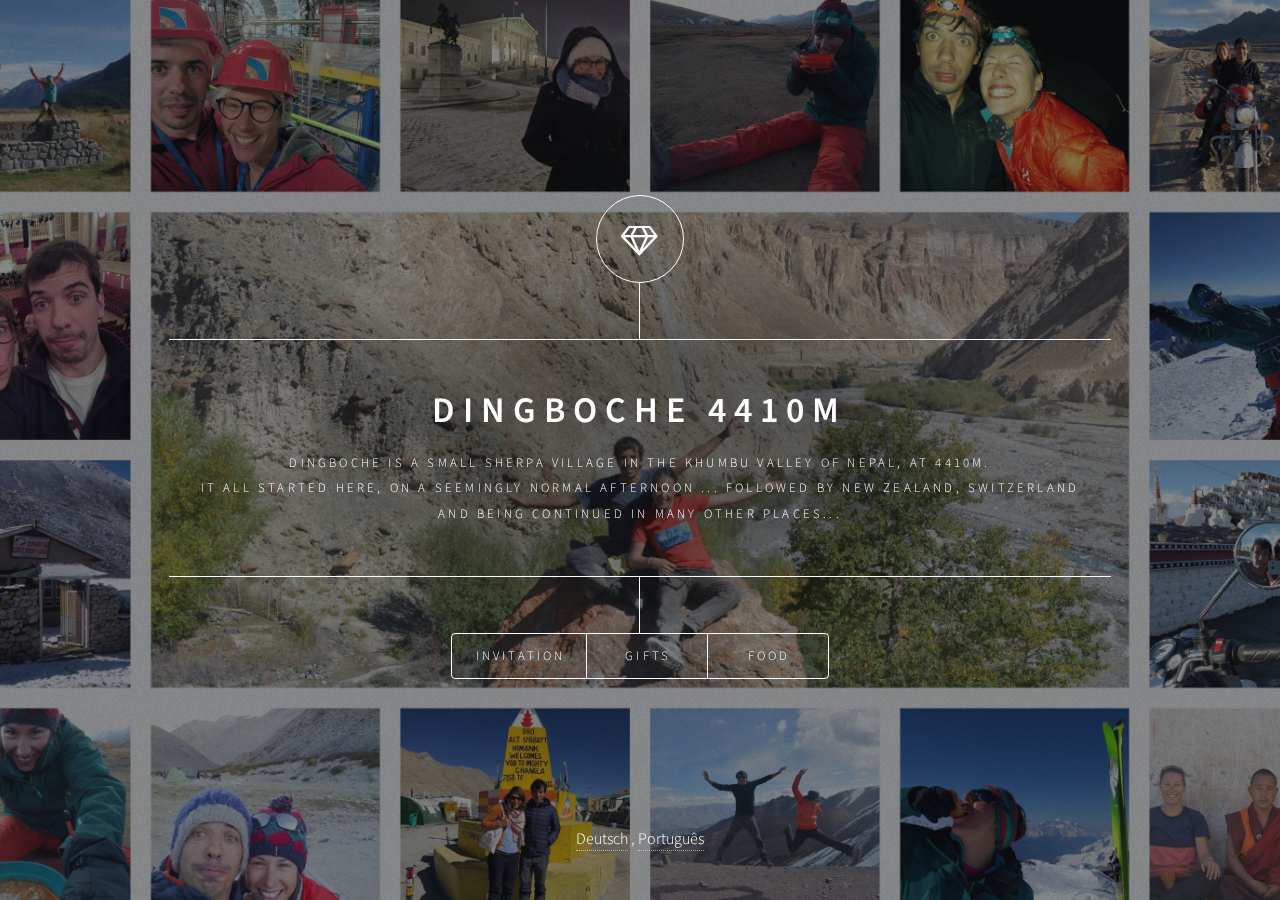
==== commit 93c07d21: "Update generated content" ====
--- a/index.html
+++ b/index.html
@@ -51,16 +51,12 @@
               <article id="invitation">
   <h1>Invitation</h1>
   <p><div align="center">
-<a href="https://goo.gl/maps/NJpD4oL5SSTnwN6y8">Google Maps</a>
+<a href="https://goo.gl/maps/NJpD4oL5SSTnwN6y8">Hotel Rural Quinta da Vista
+Alegre</a>
 </div>
 <br/>
 <figure class="caption">
     <img src="images/postcard01.jpg" width="100%"/>
-</figure></p>
-
-<p><br/>
-<figure class="caption">
-    <img src="images/postcard02.jpg" width="100%"/>
 </figure></p>
 
 </article>
@@ -170,6 +166,8 @@
               
                 <a href="http://dingboche4410.com/de/">Deutsch</a>
               
+                , <a href="http://dingboche4410.com/pt/">Português</a>
+              
             
           </div>
 			</div>
